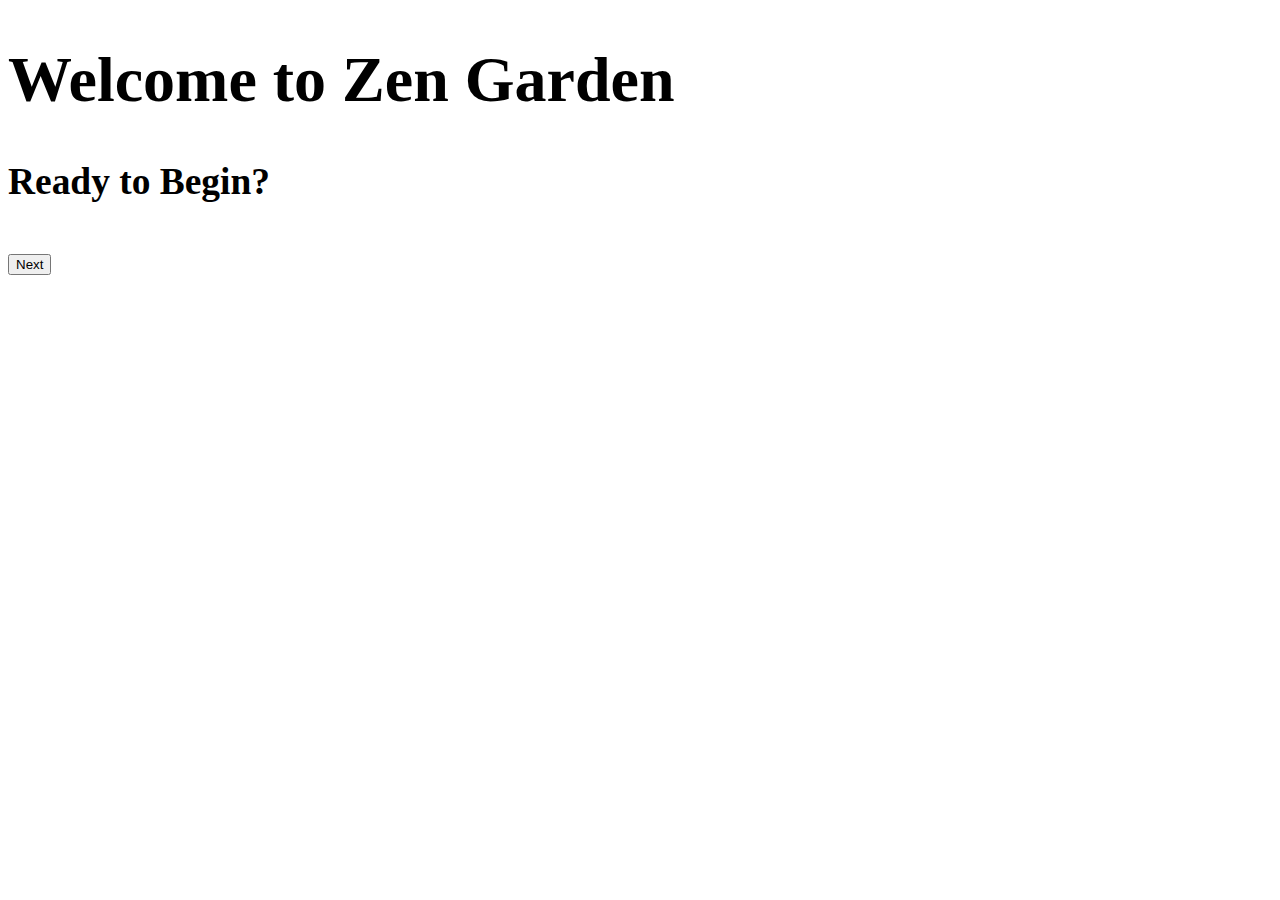
==== FAQ.html @ 14c58dad "Merge branch 'oneApp' of https://github.com/AcademyPgh/Y1S1-Health-Garden into oneApp" ====
<!DOCTYPE html>
<html>
  <head>
    <title>"FAQ"</title>
    <meta charset="utf-8">
    <script src="https://ajax.googleapis.com/ajax/libs/jquery/1.12.2/jquery.min.js"></script>
    <link rel="stylesheet" href="https://maxcdn.bootstrapcdn.com/bootstrap/3.3.6/css/bootstrap.min.css" integrity="sha384-1q8mTJOASx8j1Au+a5WDVnPi2lkFfwwEAa8hDDdjZlpLegxhjVME1fgjWPGmkzs7" crossorigin="anonymous">
    <link rel="stylesheet" href="https://maxcdn.bootstrapcdn.com/bootstrap/3.3.6/css/bootstrap-theme.min.css" integrity="sha384-fLW2N01lMqjakBkx3l/M9EahuwpSfeNvV63J5ezn3uZzapT0u7EYsXMjQV+0En5r" crossorigin="anonymous">
    <script src="https://maxcdn.bootstrapcdn.com/bootstrap/3.3.6/js/bootstrap.min.js" integrity="sha384-0mSbJDEHialfmuBBQP6A4Qrprq5OVfW37PRR3j5ELqxss1yVqOtnepnHVP9aJ7xS" crossorigin="anonymous"></script>
    <link rel="stylesheet" href="./CSS/faqStyle.css"
  </head>
  <body>
    <h1>Welcome to Zen Garden</h1>
    <h3 class="inital" id="0">Ready to Begin?</h3>
    <div id="1"> Before you do anything, you should pick where you want to put your house.<span><img src="./assets/house.png"></span>
      Click on the browser window that has your garden and drag your house onto a tile.<span><img src="./assets/un_terraformed_dirt.png"></span>
    </div>
    <div id="2"> There are a few rules for planting plants.
      <ul>
        <li>You must prepare the dirt by shoveling<span><img src="./assets/spade.png"></span>before you can plant.</li>
        <li>You can only water<span><img src="./assets/waterCan.png"></span>or fertilize<span><img src="./assets/fertilizer_bag.png"></span> a plant. Doing so to plain dirt would just be wasteful!</li>
      </ul>
      Go back to your garden and drag the shovel<span><img src="./assets/spade.png"></span>onto a patch of dirt <span><img src="./assets/un_terraformed_dirt.png"></span> , then drag an unlocked plant<span><img src="./assets/tulip_icon.png"></span> onto the newly prepared dirt <span><img src="./assets/terraformed_dirt.png"></span>.
    </div>

    <div id="3"> Now you have a baby plant in the ground and ready to be cared for.
      Watering your plant will help it grow to the next stage<span><img src="./assets/waterCan.png"></span>.<br>
      You can use fertilizer<span><img src="./assets/fertilizer_bag.png"></span>to help your plant grow quickly, but fertilizer will cost you energy.
    </div>

    <div id="4"> If you were paying attention to your energy, you would have seen that your energy has decreased.
      <ul>
        <li>Placing your house<span><img src="./assets/house.png"></span></li>
        <li>Preparing dirt<span><img src="./assets/spade.png"></span></li>
        <li>Planting a plant<span><img src="./assets/tulip_icon.png"></span></li>
        <li>Pertilizing a plant<span><img src="./assets/fertilizer_bag.png"></span></li>
        <li>Harvesting a plant<span><img src="./assets/glove.png"></span></li>
      </ul>
      <h4><strong>All of the above will all take energy to do.</strong></h4>

      Your energy will slowly refill as time goes by, so don’t worry if you run out.
      Water<span><img src="./assets/waterCan.png"></span>is free so you can water your plants whenever you want to!
    </div>

    <div id="5">
      You might notice as you play that your plants aren’t growing.
      To grow your plant to the next stage you must water<span><img src="./assets/waterCan.png"></span> and fertilize<span><img src="./assets/fertilizer_bag.png"></span>it enough and then you need to sign out of the game and come back to see the plant grow.
      We hope that you’ll enjoy the game, but we don’t want you to spend all day in your beautiful virtual garden.
      So take some breaks and maybe you’ll see the next level of plant when you come back!
    </div>

    <div id="6">
      Once you do get a plant all the way to it’s final stage you can harvest<span><img src="./assets/glove.png"></span>the plant for sunshine!
      To harvest, just drag the gardening glove<span><img src="./assets/glove.png"></span>down to the fully grown plant.
      You can’t harvest any plants but the fully grown ones. Have patience, they’ll make it!
      Also, don’t be too quick to harvest your plants.
      There may be some cool effects that will show up from time to time on fully grown plants.
      You don’t want to miss those!
    </div>

    <div id="7">If you have a plant you want to remove, but it’s not at it’s final stage, just use the shovel<span><img src="./assets/spade.png"></span> and prepare the dirt again.
      Be careful! You won’t get any sunshine for this.
    </div>

    <div id="8">Using sunshine, you can unlock new plants to plant in your garden.
      Just click on the plant you would like to unlock<span><img src="./assets/rose_icon_locked.png"></span>.
      If you have enough sunshine the plant will become available.
    </div>

    <div id="9">There are even better ways of refilling your energy or getting more sunshine.
      If you click on your house<span><img src="./assets/house.png"></span>, you can add to your to-do list.
      You can fill it with anything you want.
      Perhaps you need to do laundry, remember to thank someone, or even remember to come back to the Zen Garden game tomorrow.
      You can easily add them all to you To-Do List.
    </div>

    <div id="10">Once you finish a task on the list, you can click the check mark to complete you task.
      You’ll notice that it will also restore some of your energy!
      If you need to remove an item on the list, you can click the X next to the item to remove it.
      Once you’re finished with your To-Do list, just click the X in the upper right of that window and you’ll be back in your garden.
    </div>

    <div id="11">To increase your sunshine, you just need to fill out a journal entry.
      Click on the journal <span><img src="./assets/journal.png"></span> in the toolbar. This will bring up the journal window.
      Simply write down your thoughts and anything else you need to in the box, and then use the sliders to describe your emotions.
      Then you just hit submit. Once you have submitted, you can click the X in the upper right of that window to go back to your garden.
      Now you have more sunshine as well!
    </div>
    <div id="12">
      Now go out and tend to your garden!
    </div>
    <button id="previous" onclick="showLast()">Previous</button>
    <button id="next" onclick="showNext()">Next</button>
    <button class="home" onclick="startOver()">Start Over</button>
  </body>
  <script>
    var currentId = 0;
    function showNext() {
      $(".initial").hide();
      $("#" + currentId).hide();
      currentId++;
      $("#" + currentId).show();

      $("#previous").show();

      if(currentId==12){
        $("#next").hide();
        $(".home").show();
      }
    }
    function showLast() {
      if(currentId==12){
        $("#next").show();
        $(".home").hide();
      }
      $("#" + currentId).hide();
      currentId=currentId-1;
      $("#" + currentId).show();
      if(currentId==0){
        $("#previous").hide();
      }
      if(currentId==0){
        $(".initial").show();
      }
    }

    function startOver(){
      $("#" + currentId).hide();
      currentId=1;
      showLast();
      $(".home").hide();
      $("#next").show();
    }

  </script>
</html>
---- CSS/faqStyle.css ----
@font-face {
font-family: pixelated;
src: url(FreePixel.TTF);
}
body{
  font-family: pixelated;
  font-size: 2em;
}
.initial{

}
div{
  display: none;
  justify-content: center;
}
#previous{
  display: none;
}
.home{
  display: none;
}
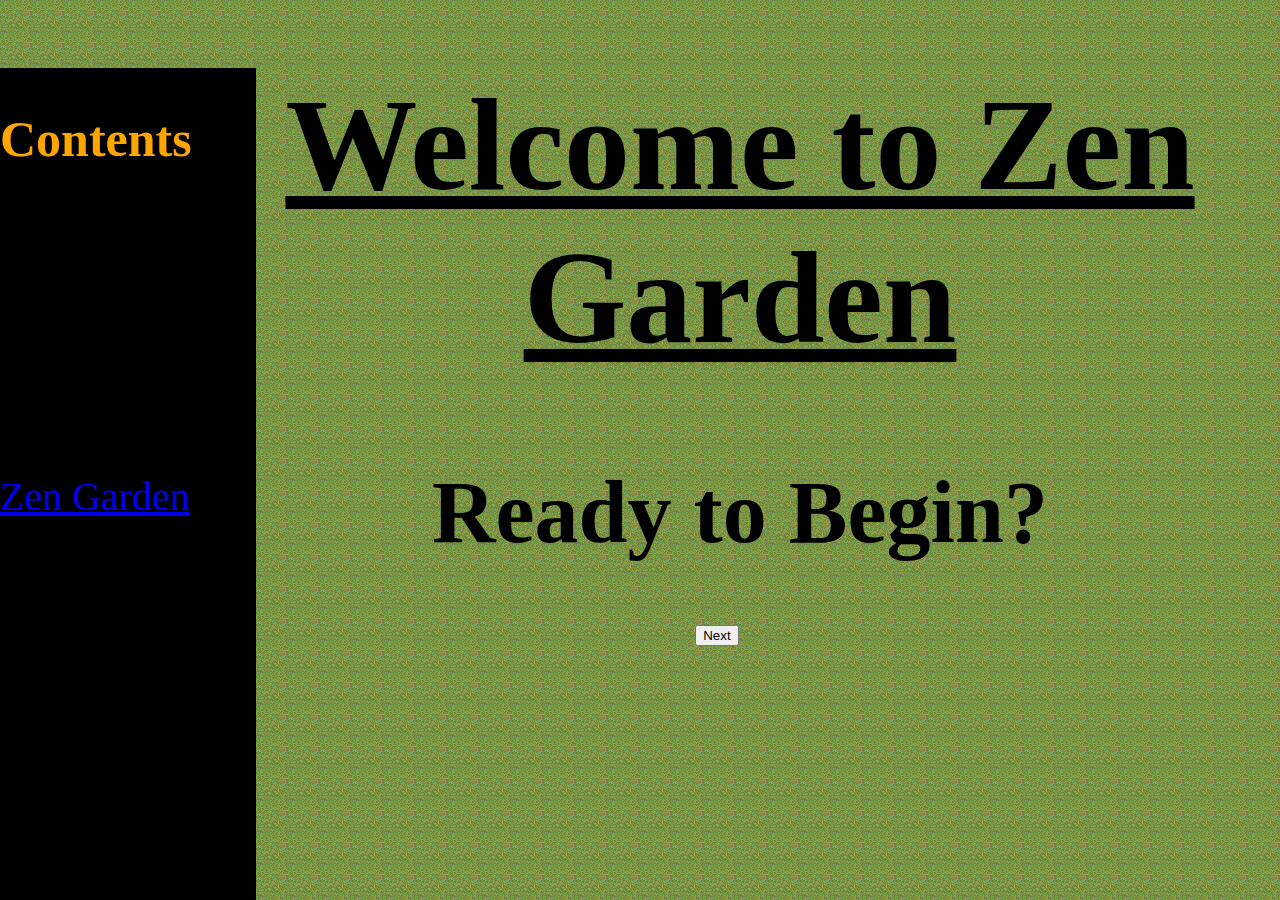
==== commit 28c3924a: "Put contents side and contents functions in FAQ" ====
--- a/FAQ.html
+++ b/FAQ.html
@@ -10,96 +10,125 @@
     <link rel="stylesheet" href="./CSS/faqStyle.css"
   </head>
   <body>
-    <h1>Welcome to Zen Garden</h1>
-    <h3 class="inital" id="0">Ready to Begin?</h3>
-    <div id="1"> Before you do anything, you should pick where you want to put your house.<span><img src="./assets/house.png"></span>
-      Click on the browser window that has your garden and drag your house onto a tile.<span><img src="./assets/un_terraformed_dirt.png"></span>
+    <div class="content">
+      <h2>Contents</h2>
+      <ul>
+        <li><a id="hRoute">Housing</a><br></li>
+        <li><a id="pRoute">Your First Plant</a><br></li>
+        <li><a id="eRoute">Energy</a><br></li>
+        <li><a id="gRoute">Growth</a><br></li>
+        <li><a id="hrRoute">Harvest/Removal</a><br></li>
+        <li><a id="uRoute">Unlocking</a><br></li>
+        <li><a id="tdRoute">To Do List</a><br></li>
+        <li><a id="jRoute">Journal</a><br></li>
+      </ul>
+      <a class="gameLink" href="file:///Users/marcsalo/Documents/AcademyPGH/Y1S1-Health-Garden/MarcVersion.html">Zen Garden</a>
     </div>
-    <div id="2"> There are a few rules for planting plants.
-      <ul>
-        <li>You must prepare the dirt by shoveling<span><img src="./assets/spade.png"></span>before you can plant.</li>
-        <li>You can only water<span><img src="./assets/waterCan.png"></span>or fertilize<span><img src="./assets/fertilizer_bag.png"></span> a plant. Doing so to plain dirt would just be wasteful!</li>
-      </ul>
-      Go back to your garden and drag the shovel<span><img src="./assets/spade.png"></span>onto a patch of dirt <span><img src="./assets/un_terraformed_dirt.png"></span> , then drag an unlocked plant<span><img src="./assets/tulip_icon.png"></span> onto the newly prepared dirt <span><img src="./assets/terraformed_dirt.png"></span>.
+    <div class="wrapper">
+      <h1 class="title">Welcome to Zen Garden</h1>
+      <h3 class="initial" id="h0">Ready to Begin?</h3>
+      <div id="h1" class="unseen">
+        <h3><strong>Housing</h3></strong>
+        Before you do anything, you should pick where you want to put your house.<span><img src="./assets/house.png"></span>
+        <br>Click on the browser window that has your garden and drag your house onto a tile.<span><img src="./assets/un_terraformed_dirt.png"></span>
+      </div>
+      <div id="h2" class="unseen">
+        <h3><strong>Planting</h3></strong>
+        <p>
+          There are a few rules for planting plants.
+        </p>
+        <ul>
+          <li>You must prepare the dirt by shoveling<span><img src="./assets/spade.png"></span>before you can plant.</li>
+          <li>You can only water<span><img src="./assets/waterCan.png"></span>or fertilize<span><img src="./assets/fertilizer_bag.png"></span> a plant.</li>
+        </ul>
+        <p>
+          Go back to your garden and drag the shovel<span><img src="./assets/spade.png"></span>onto a patch of dirt <span><img src="./assets/un_terraformed_dirt.png"></span> ,<br>
+          then drag an unlocked plant<span><img src="./assets/tulip_icon.png"></span> onto the newly prepared dirt <span><img src="./assets/terraformed_dirt.png"></span>.
+        </p>
+      </div>
+
+      <div id="h3" class="unseen">
+        Now you have a baby plant in the ground and ready to be cared for.<br>
+        Watering your plant will help it grow to the next stage<span><img src="./assets/waterCan.png"></span>.<br>
+        You can use fertilizer<span><img src="./assets/fertilizer_bag.png"></span>to help your plant grow quickly, but fertilizer will cost you energy.
+      </div>
+
+      <div id="h4" class="unseen">
+        <h3><strong>Energy</strong></h3>
+        <p>Things that take energy</p>
+        <ul>
+          <li>Placing your house<span><img src="./assets/house.png"></span></li>
+          <li>Preparing dirt<span><img src="./assets/spade.png"></span></li>
+          <li>Planting a plant<span><img src="./assets/tulip_icon.png"></span></li>
+          <li>Pertilizing a plant<span><img src="./assets/fertilizer_bag.png"></span></li>
+          <li>Harvesting a plant<span><img src="./assets/glove.png"></span></li>
+        </ul>
+        Your energy will refill as time goes by, so don’t worry if you run out.<br>
+        Water<span><img src="./assets/waterCan.png"></span>is free so you can water your plants whenever you want to!
+      </div>
+
+      <div id="h5" class="unseen">
+        <h3><strong>Growing your plants</strong></h3><br>
+        Just water<span><img src="./assets/waterCan.png"></span> and fertilize<span><img src="./assets/fertilizer_bag.png"></span> it!<br>
+        We hope that you’ll enjoy the game, but take some breaks!<br>
+        <br>Hint: Maybe you’ll see the next level of plant when you come back!
+      </div>
+
+      <div id="h6" class="unseen">
+        <h3><strong>Harvesting</strong></h3><br>
+        If you really want to harvest<br>
+        just drag the gardening glove<span><img src="./assets/glove.png"></span>down to the <span style="text-decoration: underline;">fully grown plant.<span><br>
+      </div>
+
+      <div id="h7" class="unseen">
+        You can remove plants that aren't at their final stage too.<br>
+        Use the shovel<span><img src="./assets/spade.png"></span> and prepare the dirt again.<br>
+        <br>Be careful! You won’t get any sunshine for this.
+      </div>
+
+      <div id="h8" class="unseen">
+        <h3><strong>Unlocking New Plants</strong></h3><br>
+        Using sunshine, you can unlock new plants to plant in your garden.<br>
+        Just click on the plant you would like to unlock<span><img src="./assets/rose_icon_locked.png"></span>.<br>
+        If you have enough sunshine the plant will become available.
+      </div>
+
+      <div id="h9" class="unseen">
+        <h3><strong>To Do List</strong></h3><br>
+        There are even better ways of refilling your energy or getting more sunshine.<br>
+        If you click on your house<span><img src="./assets/house.png"></span>, you can add to your to-do list.<br>
+        Try it now!
+      </div>
+
+      <div id="h10" class="unseen">
+        When you finish a task click the check mark to complete you task.<br>
+        You’ll notice that it will also restore some of your energy!<br>
+        <br>If you need to remove an item on the list click the X to remove it.<br>
+      </div>
+
+      <div id="h11" class="unseen">
+        <h3><strong>Journaling</strong></h3><br>
+        To increase your sunshine click on the journal <span><img src="./assets/journal.png"></span>.<br>
+        Simply type your thoughts in the box and use the sliders to describe your emotions.<br>
+        Once you have submitted you'll have more sunshine!
+      </div>
+      <div id="h12" class="unseen">
+        Now go out and tend to your garden!
+      </div>
+      <div class="buttons">
+        <button id="previous" onclick="showLast()">Previous</button>
+        <button id="next" onclick="showNext()">Next</button>
+        <button class="home" onclick="startOver()">Start Over</button>
+      </div>
     </div>
-
-    <div id="3"> Now you have a baby plant in the ground and ready to be cared for.
-      Watering your plant will help it grow to the next stage<span><img src="./assets/waterCan.png"></span>.<br>
-      You can use fertilizer<span><img src="./assets/fertilizer_bag.png"></span>to help your plant grow quickly, but fertilizer will cost you energy.
-    </div>
-
-    <div id="4"> If you were paying attention to your energy, you would have seen that your energy has decreased.
-      <ul>
-        <li>Placing your house<span><img src="./assets/house.png"></span></li>
-        <li>Preparing dirt<span><img src="./assets/spade.png"></span></li>
-        <li>Planting a plant<span><img src="./assets/tulip_icon.png"></span></li>
-        <li>Pertilizing a plant<span><img src="./assets/fertilizer_bag.png"></span></li>
-        <li>Harvesting a plant<span><img src="./assets/glove.png"></span></li>
-      </ul>
-      <h4><strong>All of the above will all take energy to do.</strong></h4>
-
-      Your energy will slowly refill as time goes by, so don’t worry if you run out.
-      Water<span><img src="./assets/waterCan.png"></span>is free so you can water your plants whenever you want to!
-    </div>
-
-    <div id="5">
-      You might notice as you play that your plants aren’t growing.
-      To grow your plant to the next stage you must water<span><img src="./assets/waterCan.png"></span> and fertilize<span><img src="./assets/fertilizer_bag.png"></span>it enough and then you need to sign out of the game and come back to see the plant grow.
-      We hope that you’ll enjoy the game, but we don’t want you to spend all day in your beautiful virtual garden.
-      So take some breaks and maybe you’ll see the next level of plant when you come back!
-    </div>
-
-    <div id="6">
-      Once you do get a plant all the way to it’s final stage you can harvest<span><img src="./assets/glove.png"></span>the plant for sunshine!
-      To harvest, just drag the gardening glove<span><img src="./assets/glove.png"></span>down to the fully grown plant.
-      You can’t harvest any plants but the fully grown ones. Have patience, they’ll make it!
-      Also, don’t be too quick to harvest your plants.
-      There may be some cool effects that will show up from time to time on fully grown plants.
-      You don’t want to miss those!
-    </div>
-
-    <div id="7">If you have a plant you want to remove, but it’s not at it’s final stage, just use the shovel<span><img src="./assets/spade.png"></span> and prepare the dirt again.
-      Be careful! You won’t get any sunshine for this.
-    </div>
-
-    <div id="8">Using sunshine, you can unlock new plants to plant in your garden.
-      Just click on the plant you would like to unlock<span><img src="./assets/rose_icon_locked.png"></span>.
-      If you have enough sunshine the plant will become available.
-    </div>
-
-    <div id="9">There are even better ways of refilling your energy or getting more sunshine.
-      If you click on your house<span><img src="./assets/house.png"></span>, you can add to your to-do list.
-      You can fill it with anything you want.
-      Perhaps you need to do laundry, remember to thank someone, or even remember to come back to the Zen Garden game tomorrow.
-      You can easily add them all to you To-Do List.
-    </div>
-
-    <div id="10">Once you finish a task on the list, you can click the check mark to complete you task.
-      You’ll notice that it will also restore some of your energy!
-      If you need to remove an item on the list, you can click the X next to the item to remove it.
-      Once you’re finished with your To-Do list, just click the X in the upper right of that window and you’ll be back in your garden.
-    </div>
-
-    <div id="11">To increase your sunshine, you just need to fill out a journal entry.
-      Click on the journal <span><img src="./assets/journal.png"></span> in the toolbar. This will bring up the journal window.
-      Simply write down your thoughts and anything else you need to in the box, and then use the sliders to describe your emotions.
-      Then you just hit submit. Once you have submitted, you can click the X in the upper right of that window to go back to your garden.
-      Now you have more sunshine as well!
-    </div>
-    <div id="12">
-      Now go out and tend to your garden!
-    </div>
-    <button id="previous" onclick="showLast()">Previous</button>
-    <button id="next" onclick="showNext()">Next</button>
-    <button class="home" onclick="startOver()">Start Over</button>
   </body>
   <script>
     var currentId = 0;
     function showNext() {
       $(".initial").hide();
-      $("#" + currentId).hide();
+      $("#h" + currentId).hide();
       currentId++;
-      $("#" + currentId).show();
+      $("#h" + currentId).show();
 
       $("#previous").show();
 
@@ -108,14 +137,15 @@
         $(".home").show();
       }
     }
+
     function showLast() {
       if(currentId==12){
         $("#next").show();
         $(".home").hide();
       }
-      $("#" + currentId).hide();
+      $("#h" + currentId).hide();
       currentId=currentId-1;
-      $("#" + currentId).show();
+      $("#h" + currentId).show();
       if(currentId==0){
         $("#previous").hide();
       }
@@ -125,12 +155,91 @@
     }
 
     function startOver(){
-      $("#" + currentId).hide();
+      $("#h" + currentId).hide();
       currentId=1;
       showLast();
       $(".home").hide();
       $("#next").show();
     }
+
+    $('#hRoute').click(function() {
+      $("#h" + currentId).hide();
+      currentId=2;
+      showLast();
+      $(".home").hide();
+      $("#next").show();
+
+    })
+    $('#pRoute').click(function() {
+      if(currentId<=1){
+        $("#previous").show();
+      }
+      $("#h" + currentId).hide();
+      currentId=3;
+      showLast();
+      $(".home").hide();
+      $("#next").show();
+    })
+    $('#eRoute').click(function() {
+      if(currentId<=1){
+        $("#previous").show();
+      }
+      $("#h" + currentId).hide();
+      currentId=5;
+      showLast();
+      $(".home").hide();
+      $("#next").show();
+    })
+    $('#gRoute').click(function() {
+      if(currentId<=1){
+        $("#previous").show();
+      }
+      $("#h" + currentId).hide();
+      currentId=6;
+      showLast();
+      $(".home").hide();
+      $("#next").show();
+    })
+    $('#hrRoute').click(function() {
+      if(currentId<=1){
+        $("#previous").show();
+      }
+      $("#h" + currentId).hide();
+      currentId=7;
+      showLast();
+      $(".home").hide();
+      $("#next").show();
+    })
+    $('#uRoute').click(function() {
+      if(currentId<=1){
+        $("#previous").show();
+      }
+      $("#h" + currentId).hide();
+      currentId=9;
+      showLast();
+      $(".home").hide();
+      $("#next").show();
+    })
+    $('#tdRoute').click(function() {
+      if(currentId<=1){
+        $("#previous").show();
+      }
+      $("#h" + currentId).hide();
+      currentId=10;
+      showLast();
+      $(".home").hide();
+      $("#next").show();
+    })
+    $('#jRoute').click(function() {
+      if(currentId<=1){
+        $("#previous").show();
+      }
+      $("#h" + currentId).hide();
+      currentId=12;
+      showLast();
+      $(".home").hide();
+      $("#next").show();
+    })
 
   </script>
 </html>
--- a/CSS/faqStyle.css
+++ b/CSS/faqStyle.css
@@ -4,14 +4,25 @@
 }
 body{
   font-family: pixelated;
-  font-size: 2em;
+  font-size: 2.5em;
+  margin: 0;
+  padding: 0;
+  background-image: url(../assets/grass_tile.png);
 }
 .initial{
-
+  text-align: center;
+  margin-bottom: 40px;
+  font-size: 2.2em;
 }
-div{
+.unseen{
   display: none;
-  justify-content: center;
+  margin-bottom: 40px;
+  margin-left: 20%;
+  margin-right: 20px;
+  min-width: 100px;
+}
+.unseen h3{
+  font-size: 2.1em;
 }
 #previous{
   display: none;
@@ -19,3 +30,60 @@
 .home{
   display: none;
 }
+.buttons{
+  display: block;
+  align-items: center;
+  margin-left: 46%
+}
+.title{
+  text-align: center;
+  font-weight: bolder;
+  text-decoration: underline;
+  margin-bottom: 30px;
+  font-size: 3.3em;
+}
+.list{
+  margin: auto;
+}
+#id2{
+  margin: auto;
+}
+#id4{
+  margin: auto;
+}
+.content{
+  margin-left: -250px;
+  left: 250px;
+  width: 20%;
+  position: fixed;
+  padding: 0;
+  overflow: auto;
+  height: 100%;
+  background-color: black
+}
+.content ul{
+  list-style-type: none;
+}
+.content ul li{
+  font-size: 25px;
+}
+.content h2{
+  font-size: 50px;
+  color: orange;
+}
+.main{
+  width: 100%;
+}
+.wrapper{
+  padding-left: 200px;
+}
+html{
+  margin: -20px;
+}
+img{
+  min-width: 60px;
+  min-height: 60px;
+}
+.gameLink{
+  
+}
